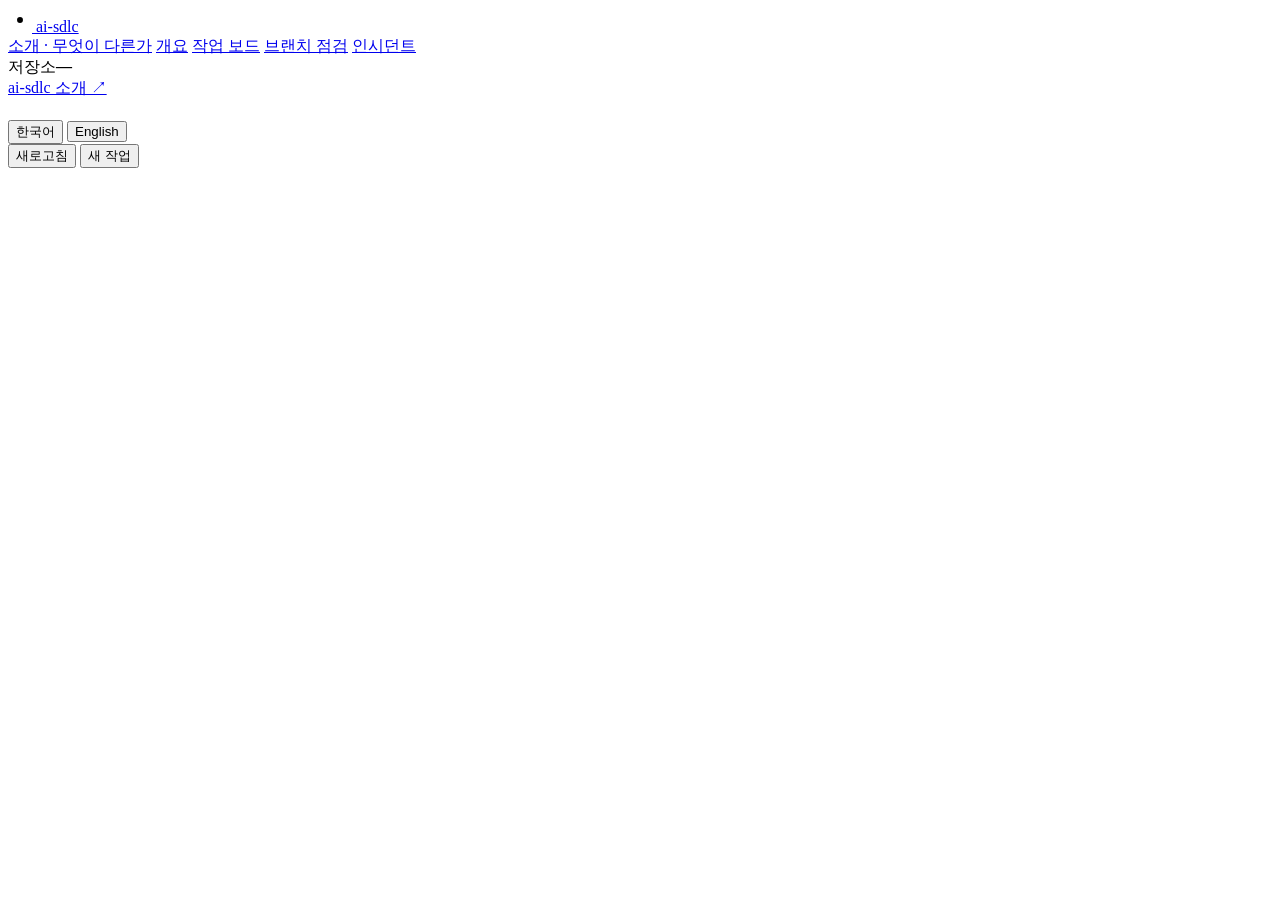
==== sdlc/webapp/index.html @ 8f6ba5a6 "feat: Korean and English in the web app and the product site Web app: every screen reads its strings" ====
<!doctype html>
<html lang="ko">
<head>
<meta charset="utf-8">
<meta name="viewport" content="width=device-width, initial-scale=1, viewport-fit=cover">
<title>ai-sdlc</title>
<link rel="preconnect" href="https://fonts.googleapis.com">
<link rel="preconnect" href="https://fonts.gstatic.com" crossorigin>
<link rel="stylesheet" href="https://fonts.googleapis.com/css2?family=Bricolage+Grotesque:opsz,wght@12..96,700;12..96,800&family=IBM+Plex+Sans+KR:wght@400;500;600&family=JetBrains+Mono:wght@400;600&display=swap">
<link rel="stylesheet" href="/app.css">
<link rel="stylesheet" href="/intro.css">
</head>
<body>
<div class="app">
  <aside class="side" aria-label="Navigation">
    <a class="brand" href="#/">
      <svg width="24" height="24" viewBox="0 0 26 26" aria-hidden="true"><circle cx="13" cy="13" r="10" fill="none" stroke="var(--accent)" stroke-width="2.4" stroke-dasharray="46 17" transform="rotate(-60 13 13)"/><circle cx="13" cy="13" r="3.2" fill="var(--gate)"/></svg>
      ai-sdlc
    </a>
    <nav class="nav">
      <a href="#/intro" data-route="intro" data-i18n="nav.intro">소개 · 무엇이 다른가</a>
      <a href="#/" data-route="overview" data-i18n="nav.overview">개요</a>
      <a href="#/board" data-route="board" data-i18n="nav.board">작업 보드</a>
      <a href="#/branch" data-route="branch" data-i18n="nav.branch">브랜치 점검</a>
      <a href="#/incidents" data-route="incidents" data-i18n="nav.incidents">인시던트</a>
    </nav>
    <div class="side-foot">
      <div class="repo"><span class="lab" data-i18n="side.repo">저장소</span><b id="repo-name">—</b><code id="repo-branch"></code></div>
      <a href="/about" target="_blank" rel="noopener" data-i18n="side.about">ai-sdlc 소개 ↗</a>
    </div>
  </aside>
  <main class="main">
    <header class="top">
      <div><span class="eyebrow" id="crumb"></span><h1 id="title"></h1></div>
      <div class="top-actions">
        <div class="lang" role="group" aria-label="Language / 언어">
          <button type="button" data-lang="ko" aria-pressed="true">한국어</button>
          <button type="button" data-lang="en" aria-pressed="false">English</button>
        </div>
        <button class="btn" type="button" id="refresh" data-i18n="top.refresh">새로고침</button>
        <button class="btn primary" type="button" id="new-work" data-i18n="top.new">새 작업</button>
      </div>
    </header>
    <div id="view" aria-live="polite"></div>
  </main>
</div>

<dialog id="new-dialog" aria-labelledby="new-h">
  <form id="new-form" method="dialog">
    <h2 id="new-h" data-i18n="new.h">새 작업 — 의도 초안</h2>
    <p class="muted" data-i18n="new.lede"></p>
    <label for="nf-title" data-i18n="new.title">제목</label>
    <input id="nf-title" name="title" required maxlength="80" data-i18n-ph="new.titlePh">
    <label for="nf-owner" data-i18n="new.owner">책임 제품 오너</label>
    <input id="nf-owner" name="owner" required data-i18n-ph="new.ownerPh">
    <label for="nf-tier" data-i18n="new.tier">위험 등급</label>
    <select id="nf-tier" name="tier">
      <option value="T0" data-i18n="tier.T0">T0</option><option value="T1" selected data-i18n="tier.T1">T1</option>
      <option value="T2" data-i18n="tier.T2">T2</option><option value="T3" data-i18n="tier.T3">T3</option>
    </select>
    <p class="err" id="nf-err" hidden></p>
    <div class="row-end">
      <button class="btn" type="button" id="nf-cancel" data-i18n="new.cancel">취소</button>
      <button class="btn primary" type="submit" data-i18n="new.create">초안 만들기</button>
    </div>
  </form>
</dialog>
<div class="toast" id="toast" role="status" hidden></div>
<script src="/i18n.js"></script>
<script src="/i18n-en.js"></script>
<script src="/app.js"></script>
<script src="/views.js"></script>
<script src="/detail.js"></script>
<script src="/intro-data.js"></script>
<script src="/intro.js"></script>
</body>
</html>
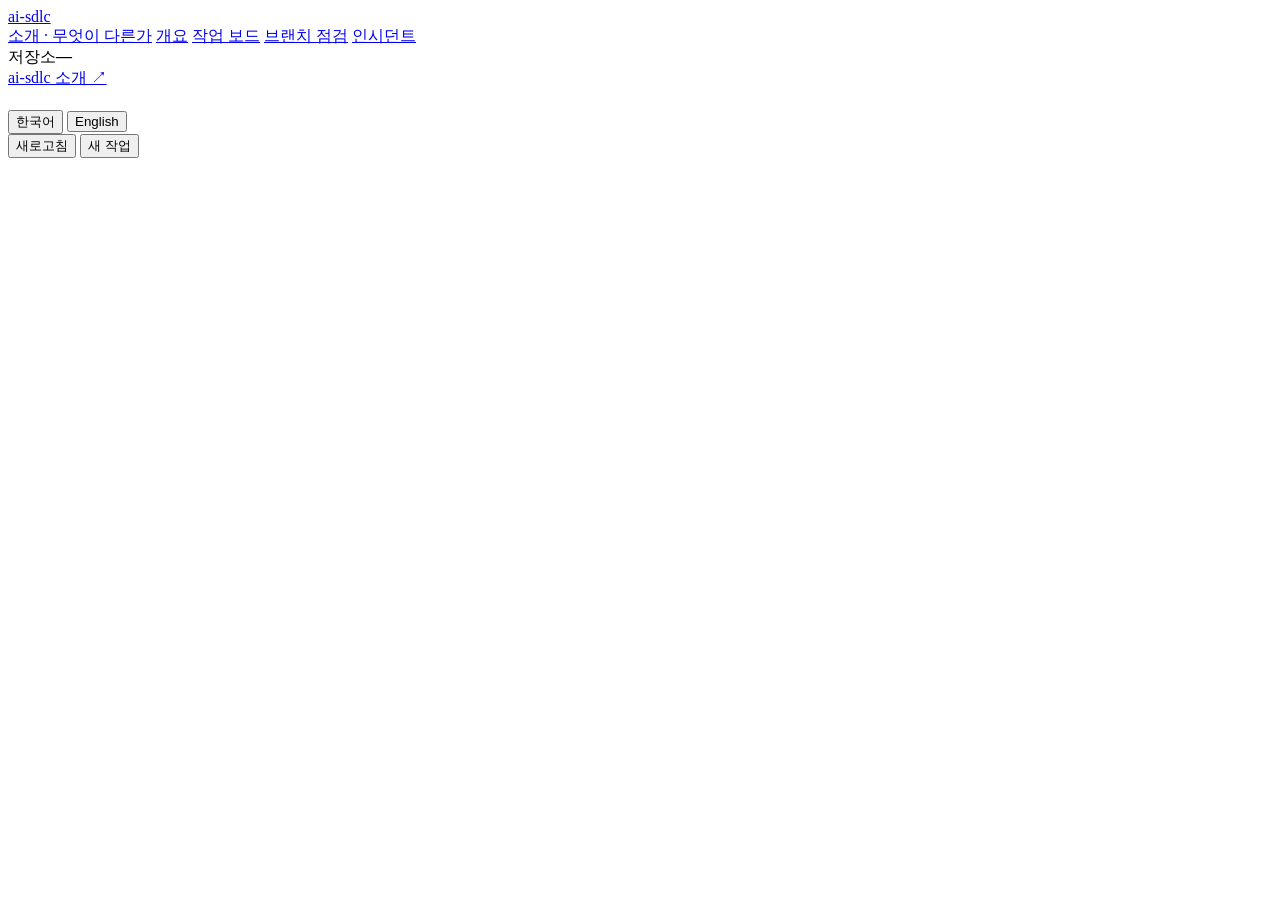
==== commit 95e0831e: "feat: icon set — the loop mark, favicons, app icons, and stage icons scripts/make_icons.py draws the" ====
--- a/sdlc/webapp/index.html
+++ b/sdlc/webapp/index.html
@@ -6,15 +6,19 @@
 <title>ai-sdlc</title>
 <link rel="preconnect" href="https://fonts.googleapis.com">
 <link rel="preconnect" href="https://fonts.gstatic.com" crossorigin>
-<link rel="stylesheet" href="https://fonts.googleapis.com/css2?family=Bricolage+Grotesque:opsz,wght@12..96,700;12..96,800&family=IBM+Plex+Sans+KR:wght@400;500;600&family=JetBrains+Mono:wght@400;600&display=swap">
+<link rel="stylesheet" href="https://fonts.googleapis.com/css2?family=Bricolage+Grotesque:opsz,wght@12..96,700;12..96,800&family=IBM+Plex+Sans+KR:wght@400;500;600&family=JetBrains+Mono:wght@400;600&family=Instrument+Serif:ital@0;1&family=Geist:wght@400;500;600;700&family=Geist+Mono:wght@400;500&display=swap">
+<link rel="icon" href="/favicon.svg" type="image/svg+xml">
+<link rel="icon" href="/favicon.ico" sizes="any">
+<link rel="apple-touch-icon" href="/apple-touch-icon.png">
 <link rel="stylesheet" href="/app.css">
 <link rel="stylesheet" href="/intro.css">
+<link rel="stylesheet" href="/theme.css">
 </head>
 <body>
 <div class="app">
   <aside class="side" aria-label="Navigation">
     <a class="brand" href="#/">
-      <svg width="24" height="24" viewBox="0 0 26 26" aria-hidden="true"><circle cx="13" cy="13" r="10" fill="none" stroke="var(--accent)" stroke-width="2.4" stroke-dasharray="46 17" transform="rotate(-60 13 13)"/><circle cx="13" cy="13" r="3.2" fill="var(--gate)"/></svg>
+      <span id="brand-mark" class="mark"></span>
       ai-sdlc
     </a>
     <nav class="nav">
@@ -66,6 +70,7 @@
   </form>
 </dialog>
 <div class="toast" id="toast" role="status" hidden></div>
+<script src="/icons.js"></script>
 <script src="/i18n.js"></script>
 <script src="/i18n-en.js"></script>
 <script src="/app.js"></script>
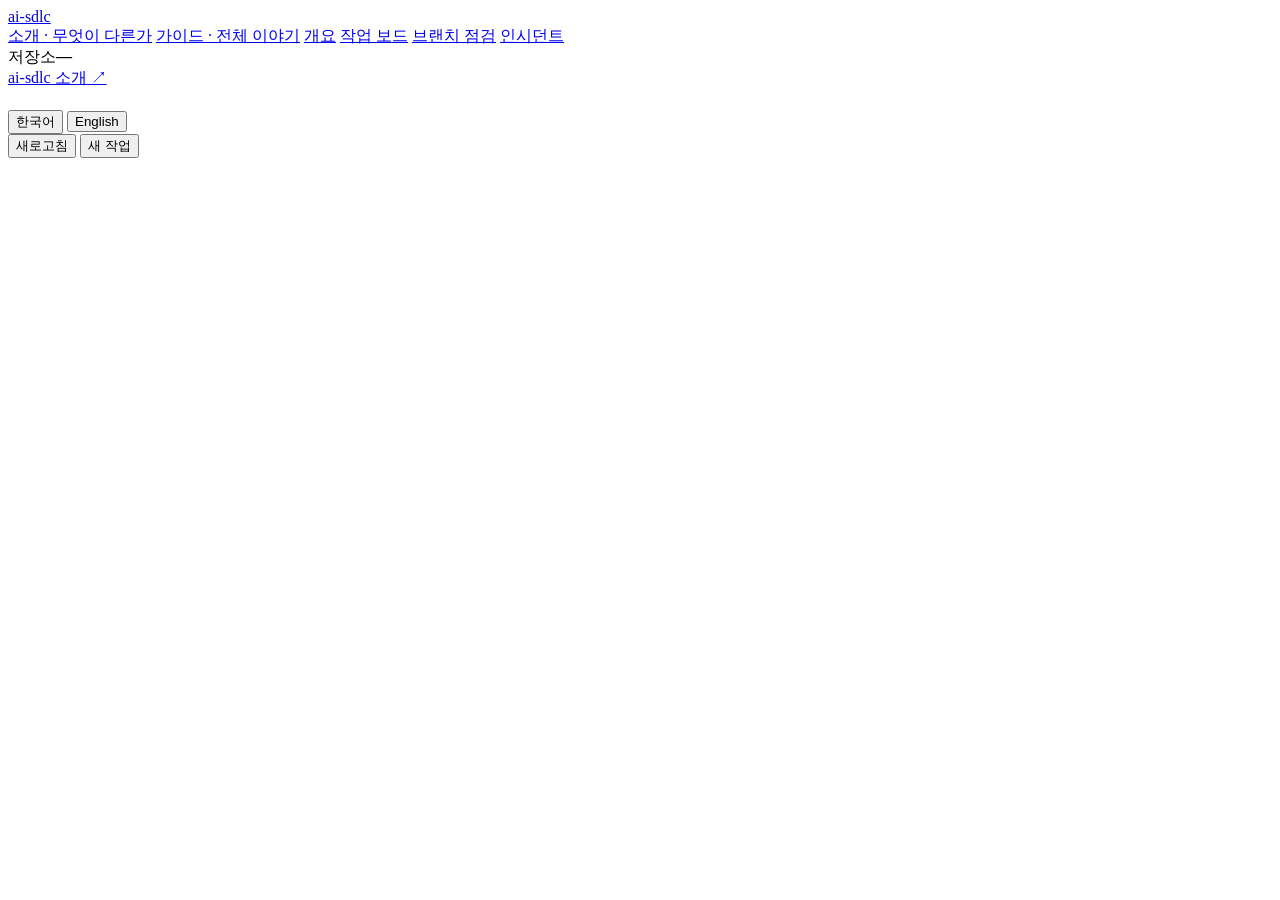
==== commit 9a7d4a50: "feat(webapp): the product story as an in-app Guide page The /about content (bottleneck shift, loop, " ====
--- a/sdlc/webapp/index.html
+++ b/sdlc/webapp/index.html
@@ -23,6 +23,7 @@
     </a>
     <nav class="nav">
       <a href="#/intro" data-route="intro" data-i18n="nav.intro">소개 · 무엇이 다른가</a>
+      <a href="#/guide" data-route="guide" data-i18n="nav.guide">가이드 · 전체 이야기</a>
       <a href="#/" data-route="overview" data-i18n="nav.overview">개요</a>
       <a href="#/board" data-route="board" data-i18n="nav.board">작업 보드</a>
       <a href="#/branch" data-route="branch" data-i18n="nav.branch">브랜치 점검</a>
@@ -78,5 +79,6 @@
 <script src="/detail.js"></script>
 <script src="/intro-data.js"></script>
 <script src="/intro.js"></script>
+<script src="/guide.js"></script>
 </body>
 </html>
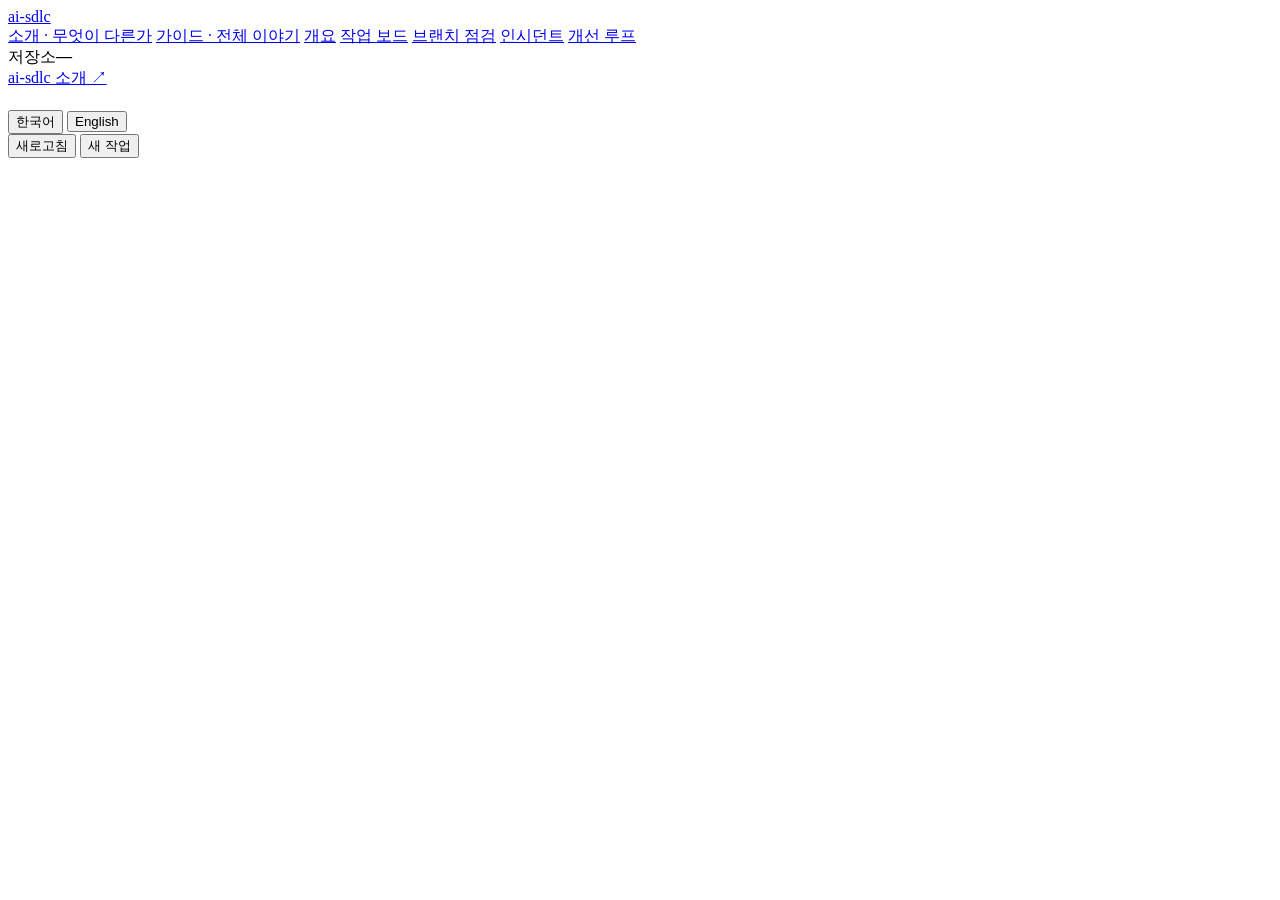
==== commit 9d092ab0: "feat: self-improvement loop — mistakes become lessons closed by controls Every mistake is recorded i" ====
--- a/sdlc/webapp/index.html
+++ b/sdlc/webapp/index.html
@@ -28,6 +28,7 @@
       <a href="#/board" data-route="board" data-i18n="nav.board">작업 보드</a>
       <a href="#/branch" data-route="branch" data-i18n="nav.branch">브랜치 점검</a>
       <a href="#/incidents" data-route="incidents" data-i18n="nav.incidents">인시던트</a>
+      <a href="#/lessons" data-route="lessons" data-i18n="nav.lessons">개선 루프</a>
     </nav>
     <div class="side-foot">
       <div class="repo"><span class="lab" data-i18n="side.repo">저장소</span><b id="repo-name">—</b><code id="repo-branch"></code></div>
@@ -80,5 +81,6 @@
 <script src="/intro-data.js"></script>
 <script src="/intro.js"></script>
 <script src="/guide.js"></script>
+<script src="/lessons.js"></script>
 </body>
 </html>
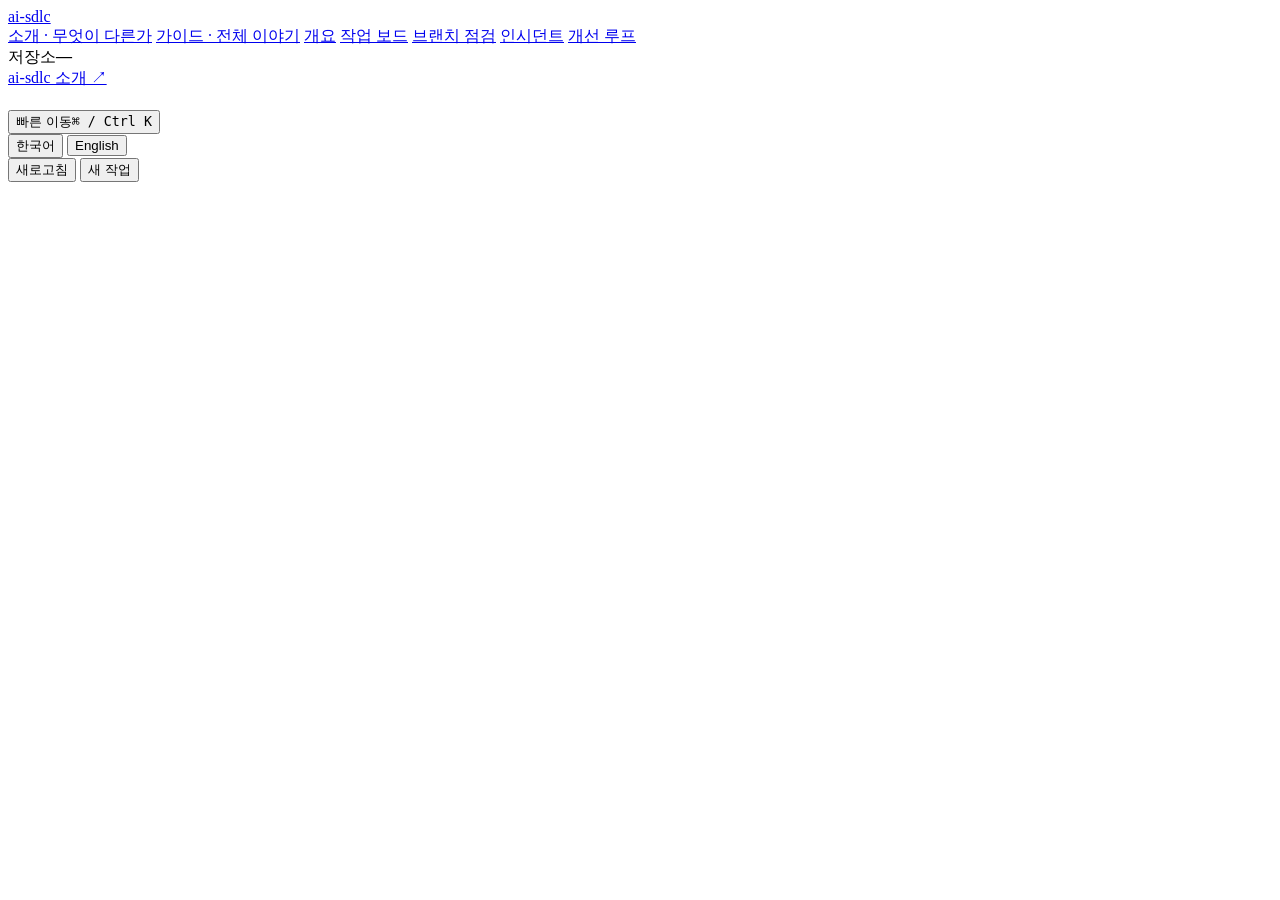
==== commit 46af1c8a: "W-0005: 빠른 이동과 작업 미리보기, 편집 단축키를 추가한다" ====
--- a/sdlc/webapp/index.html
+++ b/sdlc/webapp/index.html
@@ -13,6 +13,7 @@
 <link rel="stylesheet" href="/app.css">
 <link rel="stylesheet" href="/intro.css">
 <link rel="stylesheet" href="/theme.css">
+<link rel="stylesheet" href="/interactive.css">
 </head>
 <body>
 <div class="app">
@@ -39,6 +40,7 @@
     <header class="top">
       <div><span class="eyebrow" id="crumb"></span><h1 id="title"></h1></div>
       <div class="top-actions">
+        <button class="btn" type="button" id="quick-open" aria-haspopup="dialog" aria-keyshortcuts="Control+k Meta+k"><span data-i18n="quick.open">빠른 이동</span><kbd>⌘ / Ctrl K</kbd></button>
         <div class="lang" role="group" aria-label="Language / 언어">
           <button type="button" data-lang="ko" aria-pressed="true">한국어</button>
           <button type="button" data-lang="en" aria-pressed="false">English</button>
@@ -75,8 +77,16 @@
 <script src="/icons.js"></script>
 <script src="/i18n.js"></script>
 <script src="/i18n-en.js"></script>
+<script src="/interactive-i18n.js"></script>
 <script src="/app.js"></script>
+<script src="/quick.js"></script>
+<script src="/peek.js"></script>
+<script src="/filters.js"></script>
 <script src="/views.js"></script>
+<script src="/board.js"></script>
+<script src="/branch.js"></script>
+<script src="/incidents.js"></script>
+<script src="/editor.js"></script>
 <script src="/detail.js"></script>
 <script src="/intro-data.js"></script>
 <script src="/intro.js"></script>
